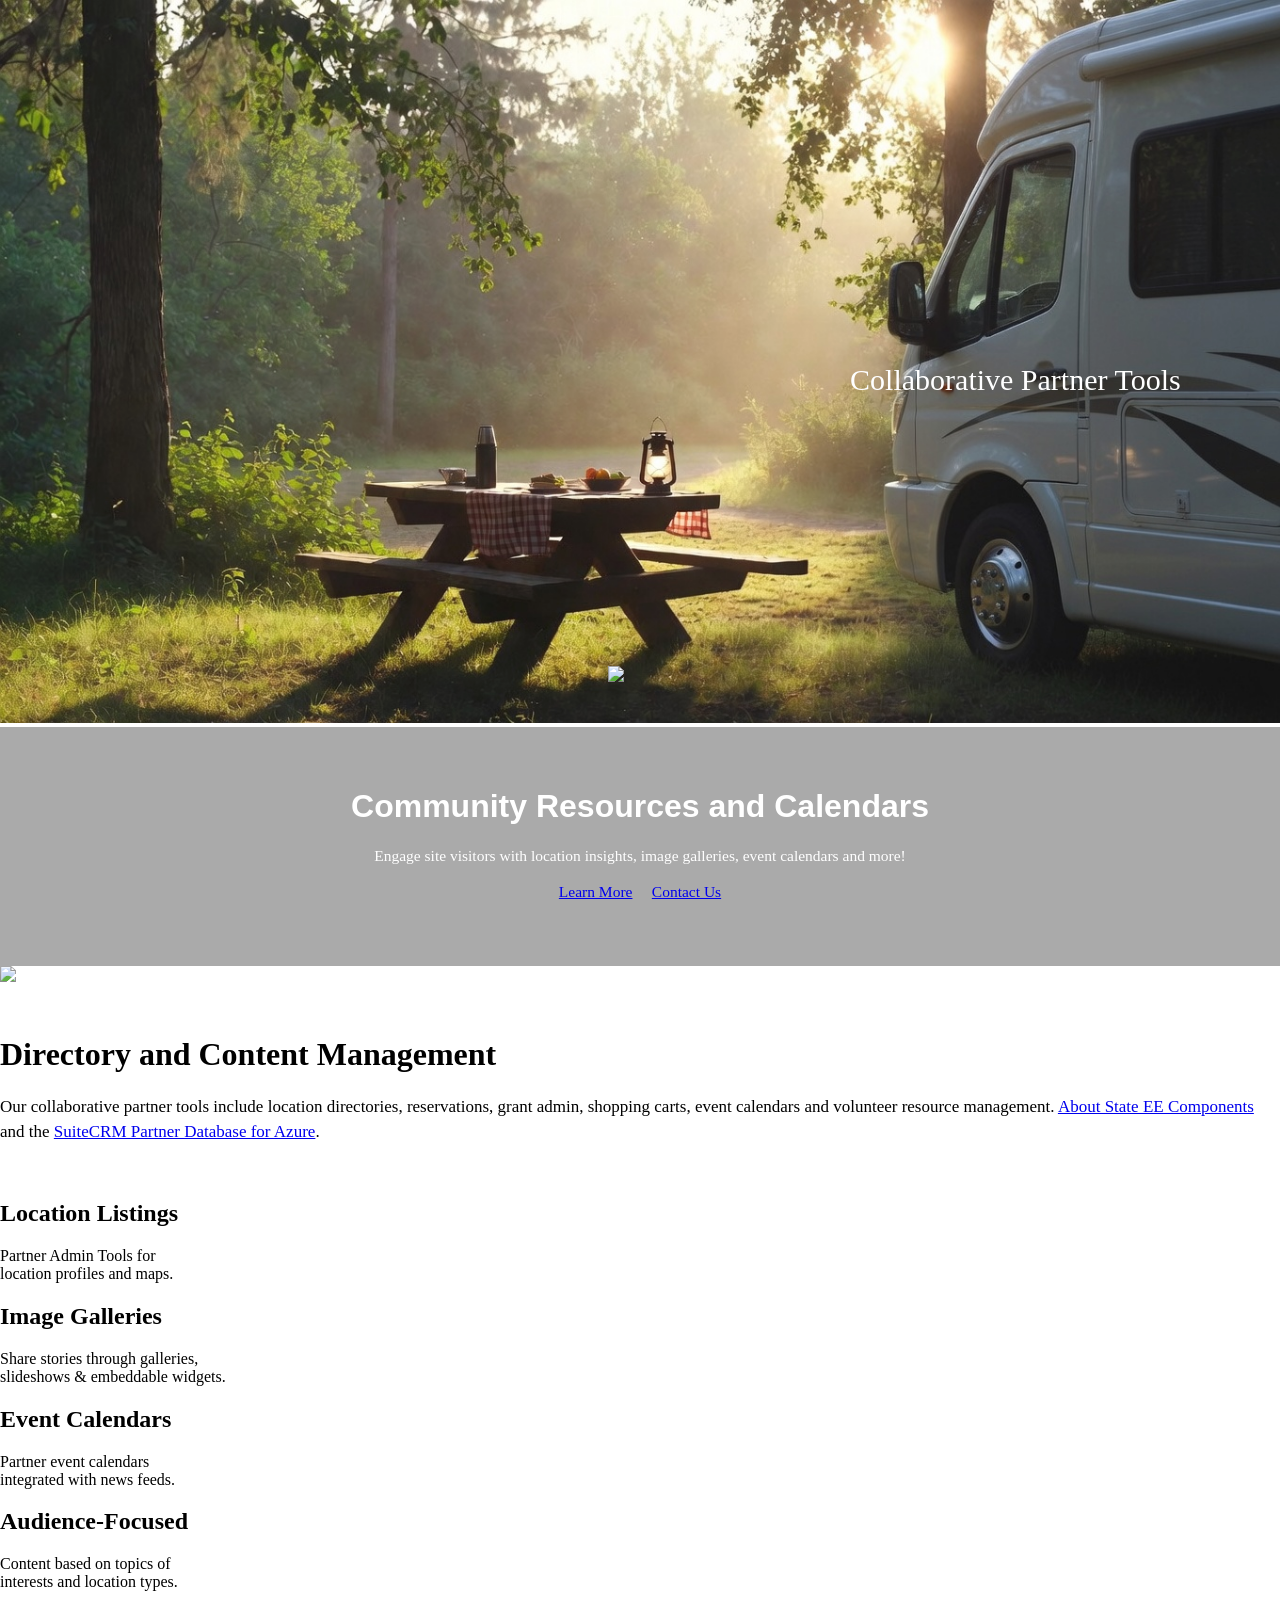
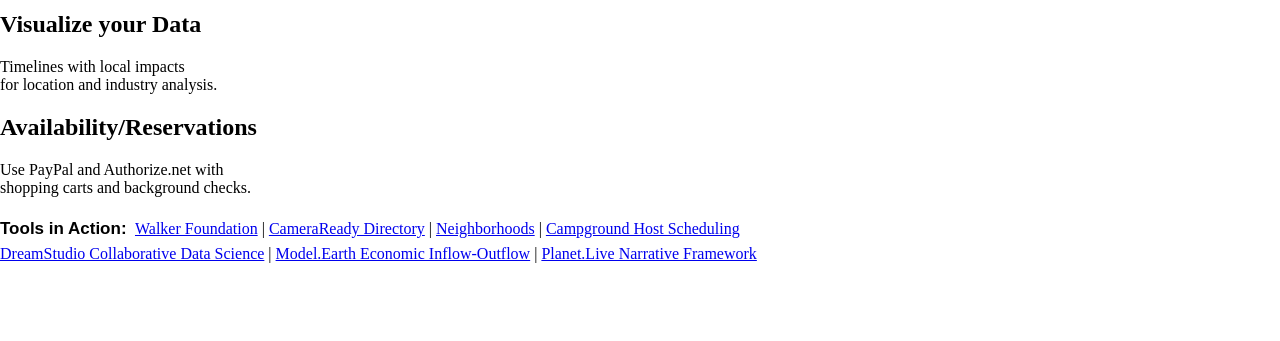
==== index.html @ 325296ad "Add images" ====
<!DOCTYPE html>
<html lang="en-us">
<head>
<meta charset="utf-8">
<meta http-equiv="content-type" content="text/html; charset=UTF-8">
<link rel="shortcut icon" href="data:image/x-icon;," type="image/x-icon">
<meta name="viewport" content="width=device-width, initial-scale=1">

<title>SuiteCRM Partner Tools</title>
<link type="text/css" rel="stylesheet" href="/localsite/css/base.css" id="/localsite/css/base.css" />
<script type="text/javascript" src="/localsite/js/localsite.js?showheader=true"></script>

<!-- might switch to columns.css instead, from dport -->
<link href="css/core-base.css" rel="stylesheet" type="text/css">
<link href="css/planet.css" rel="stylesheet" type="text/css">

<style type='text/css'>
#headerbar, #local-header {
	displayX: none;
}
.fullbackground:hover{
    height:550px;
}

h1 {
	font-familyX: "Fira Sans";
}
h2 {
	fontX: 800 24px/30px "Fira Sans",Axiforma,"Gotham Pro",Arial,serif;
	font-weight: 400px;
	colorX: #292d34;
}
.introTitle {
	font-family: 'Fira Sans';
	font-size: 38px;
	line-height: 42px;
	color: #fcfcfc;
}
a:hover {
	text-decoration: underline;
}
#crossfade {
    position:relative;
}
#crossfade img {
    opacity: 1;
    -webkit-transition: opacity 1s ease-in-out;
    -moz-transition: opacity 1s ease-in-out;
    -o-transition: opacity 1s ease-in-out;
    -ms-transition: opacity 1s ease-in-out;    
    transition: opacity 1s ease-in-out;
}
#crossfade img.top {
	position:absolute;
}
#crossfade img.top:hover {
	opacity:0;
}
#showSide {
	display: none;
}
@media (max-width:800px) {
	.introTitle {
			font-size: 28px;
	}
}
#mainTitle {
	color: #fff;
	font-size: 30px;
	position: absolute;
	top: 50%;
	right: 6%;
}
@media (max-width:1000px) {
	#mainTitle {
		font-size: 24px;
		right: 9%;
	}
}
@media (max-width:800px) {
	#mainTitle {
		font-size: 18px;
		right: 8%;
	}
	#titleTwo {
		font-size: 24px;
	}
	#pageDownArrow {
		display: none;
	}
}
</style>
</head>

<body style="margin:0px">

<script>
if (location.host.indexOf('componentcore') >= 0) {window.location="https://dreamstudio.com/inspire/";}
/* Could this be preventing header from displaying? */
/*
if(typeof param=='undefined'){ var param={}; }
if (location.host.indexOf('componentcore') >= 0) {
	param.startTitle = "ComponentCore"	
	document.title = "ComponentCore - " + document.title
	param.titleArray = ["Compoent","Core"]	
	//param.headerLogo = "<img src='/inspire/img/home/leaf-32.png' style='width:33px; margin-right:2px'>";
	//param.headerLogoSmall = "<img src='/inspire/img/home/leaf-32.png' style='width:33px; margin-right:2px'>";
}
*/
</script>

<div  style="position:relative">
	<div id="crossfade"><img class="topX" src="img/camphost/picnic-rv.jpg" style="opacity:0.95;width:100%;max-width:2000px" /></div>

		<div id="mainTitle">Collaborative Partner Tools &nbsp;&nbsp;</div>

		<a href="#community" id="pageDownArrow"><img src="../localsite/img/icon/arrow/page-down.png" style="position:absolute; bottom:45px; left: 50%; width:64px; margin-left:-32px"></a>
</div>

<div style="background:#aaa;clear:both;text-align:center;padding:40px 20px 50px 20px;color:#fff">
	<div>

		<!-- Local Directories that Inspire Exploration! -->
		<h1 id="titleTwo" style="color:#fff; font-family: 'Nunito Sans', Lato, 'Helvetica Neue', Helvetica, Arial, sans-serif;">Community Resources and&nbsp;Calendars</h1>

		<!--
	<p class="introTitle">Community <span style="white-space: nowrap;">Resources and Calendars</span></p>
		-->

	<!-- Destination Marketing -->
	<p style="font-size:15.5px">

		<span style="line-height: 1em;">
		Engage site visitors with location insights, image galleries, <span style="white-space: nowrap;">event calendars and more!</span>
		</span>

	<br>

	<br>

	<a href="#community" class="regbutton">Learn More</a> &nbsp; &nbsp;
	<a href="contact" class="regbutton regbutton-green">Contact Us</a>
	</p>
	</div>
	
</div>

<a name="details"></a>
<div id="crossfade"><img class="topX" src="img/home/camphost-short.jpg" style="opacity:0.95;width:100%;max-width:2000px" /></div>


<!--
	<b>Core Functionality</b><br />
	Content Management<br />
	Rich-Text Editor<br />
	Membership&nbsp;Mailing Lists<br />
	Subscriber Management<br />
	Newsletter Production Tools<br />
	Location Management<br />
	Image Management<br />
	Event Calendars<br />
	Ticket Sales<br />
	Shopping Cart<br />
	Survey Builder
-->
	
<!-- 3 Column -->
	<div id="community" class="container" style="margin-top:10px">
		<br>

		<h1>Directory and Content&nbsp;Management</h1>

		<div style="font-size:17px; line-height:25px">Our collaborative partner tools include location directories, reservations, grant admin, shopping carts, event calendars and volunteer resource management. <a href="../education/">About&nbsp;State&nbsp;EE&nbsp;Components</a> and the <a href="../profile/crm/">SuiteCRM&nbsp;Partner&nbsp;Database&nbsp;for&nbsp;Azure</a>.</div><!-- Partner&nbsp;Directory&nbsp;Updates-->
		<br><br>

	  <div class="footerColumn">
			<div class="footerColumnInside">
		    <h2>Location Listings</h2>
		    <p>
		    	Partner Admin Tools for<br>
		    	location profiles and maps.<br>
		    	
		    </p>
		    </div>
			</div>

		<div class="footerColumn">
			<div class="footerColumnInside">
		    <h2>Image Galleries</h2>
		    <p>
		    	Share stories through galleries,<br>
		    	slideshows & embeddable widgets.

		    </p>
		    </div>
	    </div>

			<!--
	    <div class="footerColumn">
			<div class="footerColumnInside">
		    <h2>Itinerary eNews</h2>
		    <p>
		    	Travel updates based on<br>
		    	selected destinations.<br>
		    	
		    </p>
		    </div>
			</div>
			-->

	    <div class="footerColumn">
	    	<div>
	    	<h2>Event Calendars</h2>

	    	<p>
	    		Partner event calendars<br>
	    		integrated with news feeds.<br>
	    	</p>
	    	</div>
	    </div>

	    <div style="clear:both"></div>
	    

	    <div class="footerColumn">
				<div class="footerColumnInside">
			    <h2>Audience-Focused<!--Audience-Driven--></h2>
			    <p>
			    	Content based on topics of<br>
			    	interests and location types.<br>
			    	<!--
		    		<a href="http://explore.gastateparks.org/location/request/app.aspx" target="app">Interests Sample</a>
						-->
			    </p>
			    </div>
			</div>

		<div class="footerColumn">
			<div class="footerColumnInside">
		    <h2>Visualize your Data</h2>
		    <p>
		    	Timelines with local impacts<br>
		    	for location and industry analysis.<br>
		    </p>
		    </div>
	    </div>

	    <div class="footerColumn">
	    	<div>
	    	<h2>Availability/Reservations</h2>

	    	<p>
	    		Use PayPal and Authorize.net with<br>
	    		shopping carts and background checks.
	    	</p>
	    	</div>
	    </div>

	    <div style="clear:both"></div>

	</div>

	<div class="clear"></div>
<!-- / 3 Column -->


<style>
#footer-navigation a:link, #footer-navigation a:visited  {
	color: #70ccff !important;
}
</style>


	<div style="font-size: 16px" class="container">
		<div style="margin:0px 0px 60px 0px">
		
		<div style="font-size: 16px;">
			
			<span style="font-family: 'Open Sans', 'Helvetica Neue', Arial, Helvetica, sans-serif; font-size:17px; line-height:32px"><b>Tools in Action:&nbsp;</b></span>&nbsp;<a href="https://walker-foundation.org">Walker Foundation</a> | <a href="https://cameraready.georgia.org/">CameraReady Directory</a> | <a href="https://Glenwoodpark.com">Neighborhoods</a> |<!-- <a href="https://meddin.com/net/go/properties.aspx">Properties</a> |--> <a href="https://explore.gastateparks.org/volunteer/campground">Campground Host Scheduling</a><br>


			<a href="https://dreamstudio.com">DreamStudio Collaborative Data Science</a> | 
			<a href="https://model.earth">Model.Earth Economic Inflow-Outflow</a> | 
			<a href="https://planet.live">Planet.Live Narrative Framework</a> 

			<!--
			Our partner admin tools make listing management simple. <a href="contact">Get in touch!</a><br><br>
			We also specialize in environmental impact <a href="/localsite/info/">Input-Output widgets</a>.
			-->

			<!--
			Add <a href="/setup">Partner Management Tools</a> to your website.<br>
			Explore environmental best practices in <a href="https://model.earth">model.earth</a>.<br>
			-->

			<!--
			Our&nbsp;focus&nbsp;is&nbsp;on <a href="https://www.epa.gov/sustainable-management-food">The&nbsp;Sustainable Management&nbsp;of&nbsp;Food</a> and <a href="https://model.earth/localsite/map/#show=farmfresh">Farm Fresh Produce</a> to reduce delivery distances.
			-->
			<br><br>
		</div>
	</div>



 
</body>
</html>
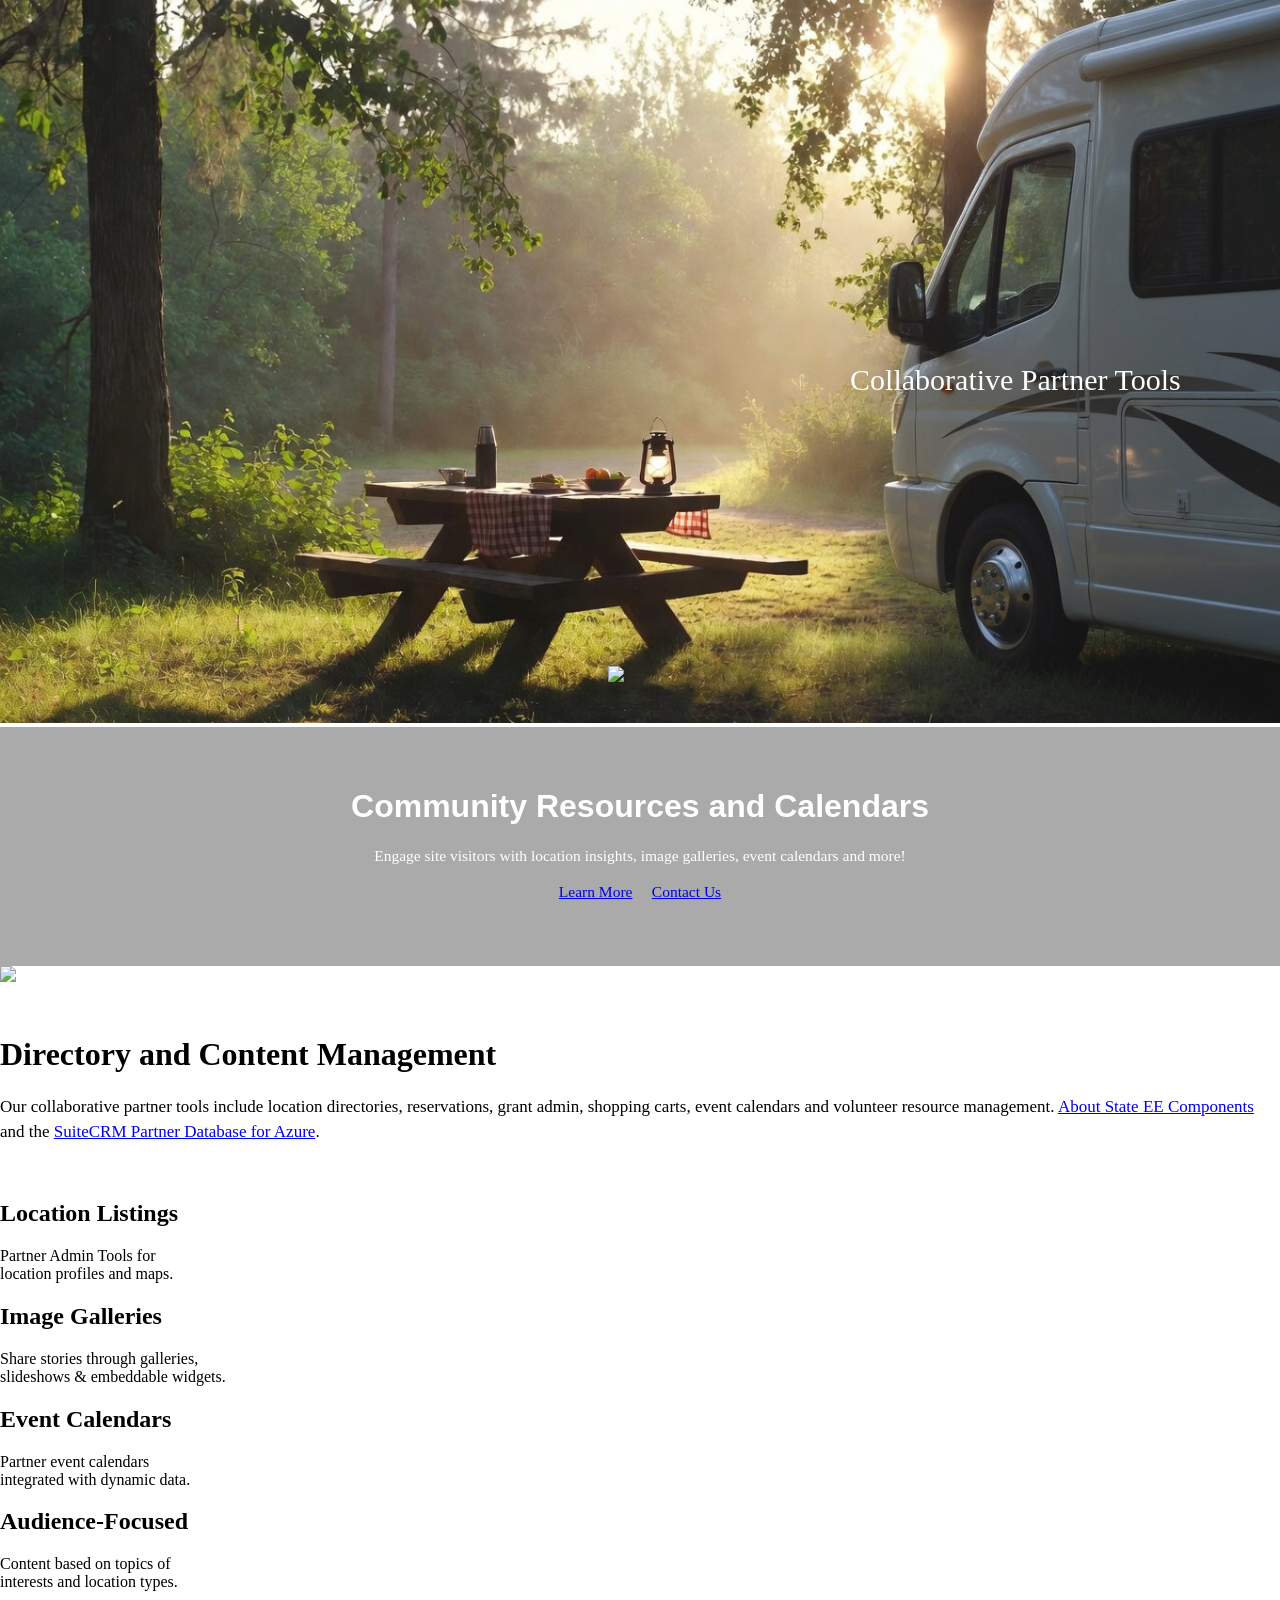
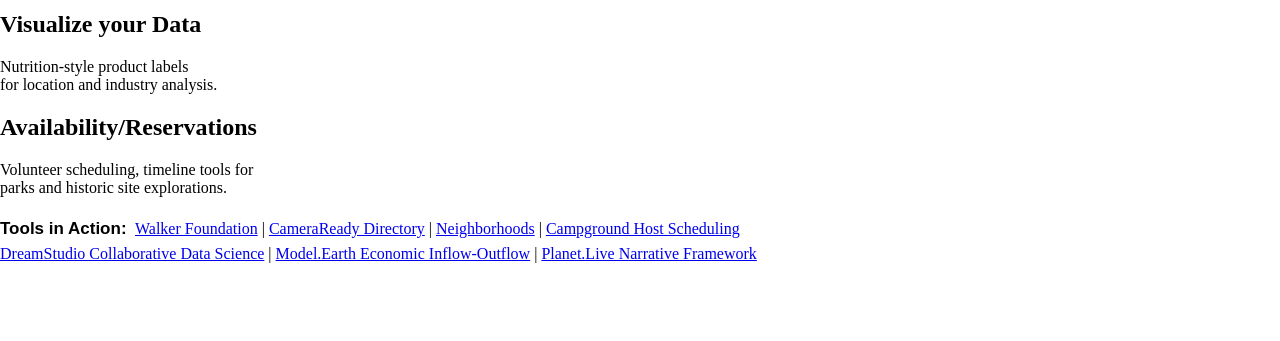
==== commit 29e69692: "info update" ====
--- a/index.html
+++ b/index.html
@@ -214,7 +214,7 @@
 
 	    	<p>
 	    		Partner event calendars<br>
-	    		integrated with news feeds.<br>
+	    		integrated with dynamic data.<br>
 	    	</p>
 	    	</div>
 	    </div>
@@ -239,7 +239,7 @@
 			<div class="footerColumnInside">
 		    <h2>Visualize your Data</h2>
 		    <p>
-		    	Timelines with local impacts<br>
+		    	Nutrition-style product labels<br>
 		    	for location and industry analysis.<br>
 		    </p>
 		    </div>
@@ -250,8 +250,8 @@
 	    	<h2>Availability/Reservations</h2>
 
 	    	<p>
-	    		Use PayPal and Authorize.net with<br>
-	    		shopping carts and background checks.
+	    		Volunteer scheduling, timeline tools for<br>
+	    		parks and historic site explorations.
 	    	</p>
 	    	</div>
 	    </div>
@@ -279,7 +279,7 @@
 			<span style="font-family: 'Open Sans', 'Helvetica Neue', Arial, Helvetica, sans-serif; font-size:17px; line-height:32px"><b>Tools in Action:&nbsp;</b></span>&nbsp;<a href="https://walker-foundation.org">Walker Foundation</a> | <a href="https://cameraready.georgia.org/">CameraReady Directory</a> | <a href="https://Glenwoodpark.com">Neighborhoods</a> |<!-- <a href="https://meddin.com/net/go/properties.aspx">Properties</a> |--> <a href="https://explore.gastateparks.org/volunteer/campground">Campground Host Scheduling</a><br>
 
 
-			<a href="https://dreamstudio.com">DreamStudio Collaborative Data Science</a> | 
+			<a href="../home/">DreamStudio Collaborative Data Science</a> | 
 			<a href="https://model.earth">Model.Earth Economic Inflow-Outflow</a> | 
 			<a href="https://planet.live">Planet.Live Narrative Framework</a> 
 
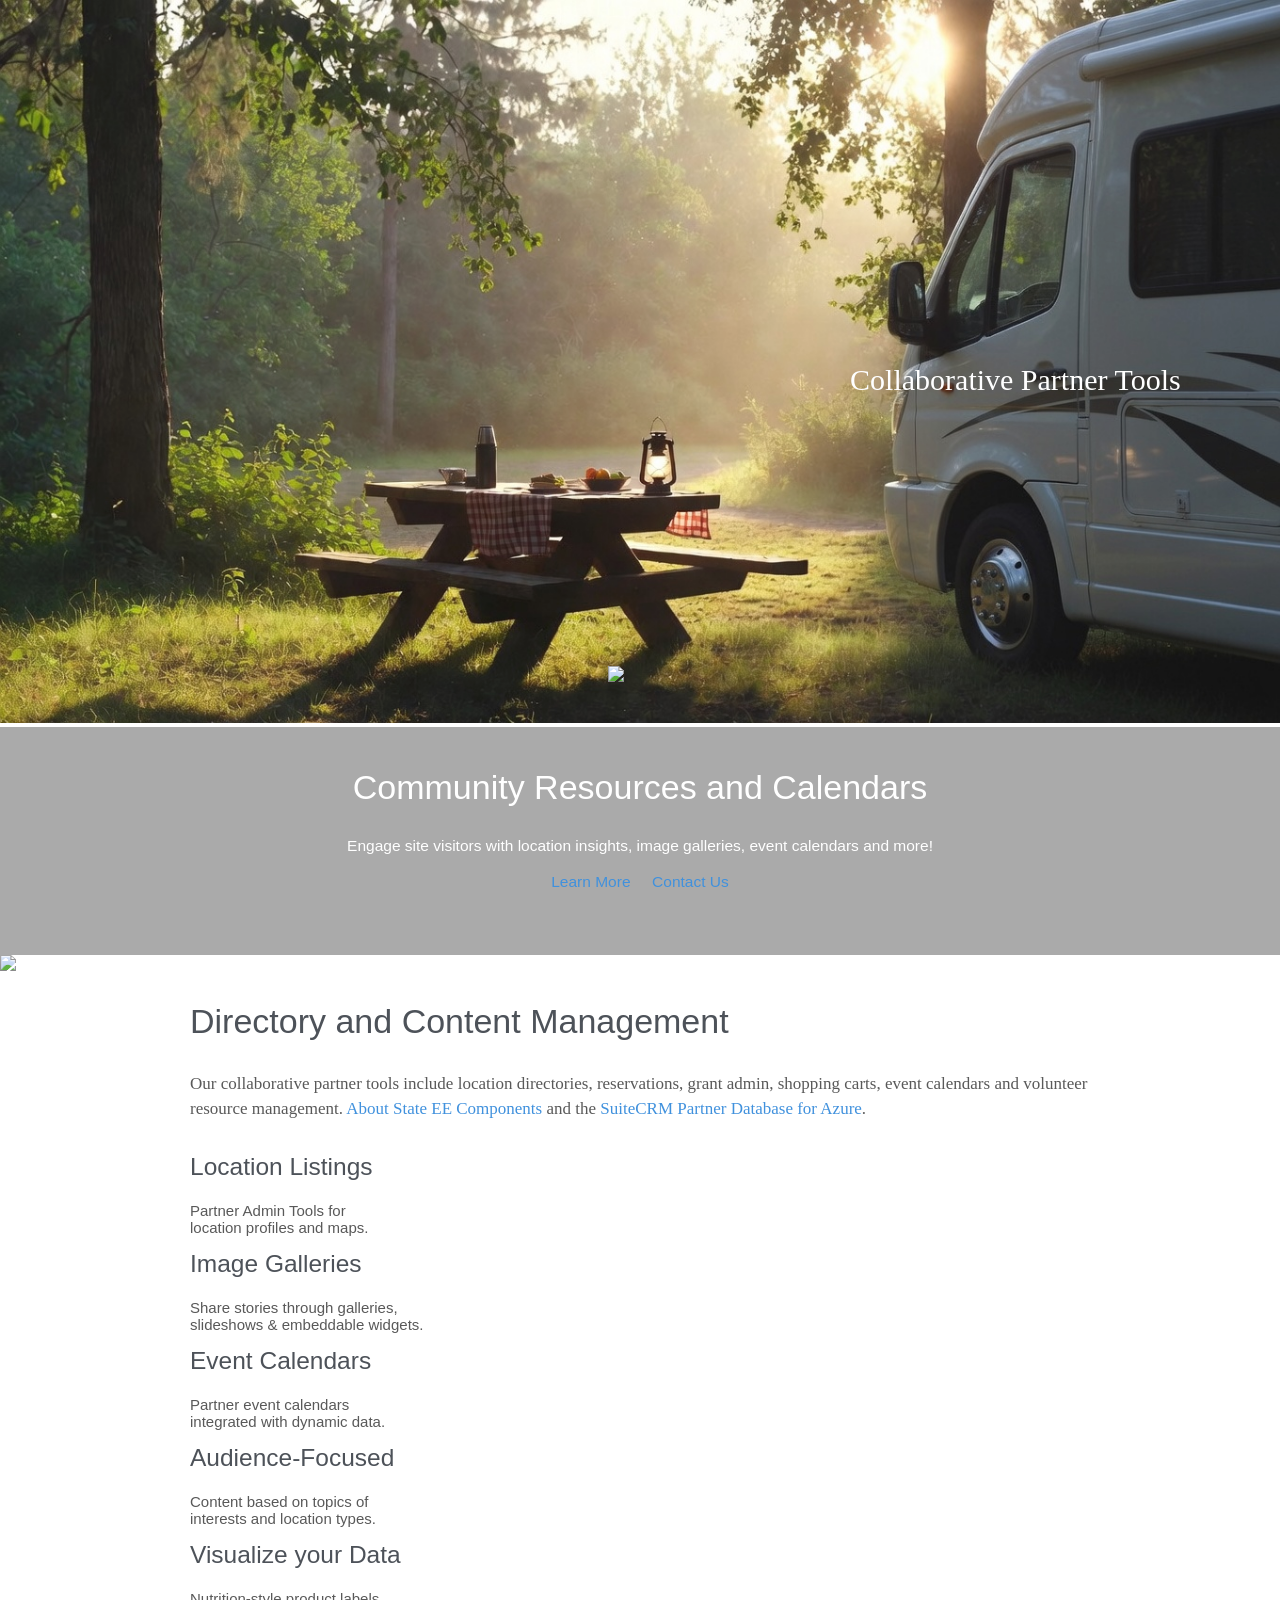
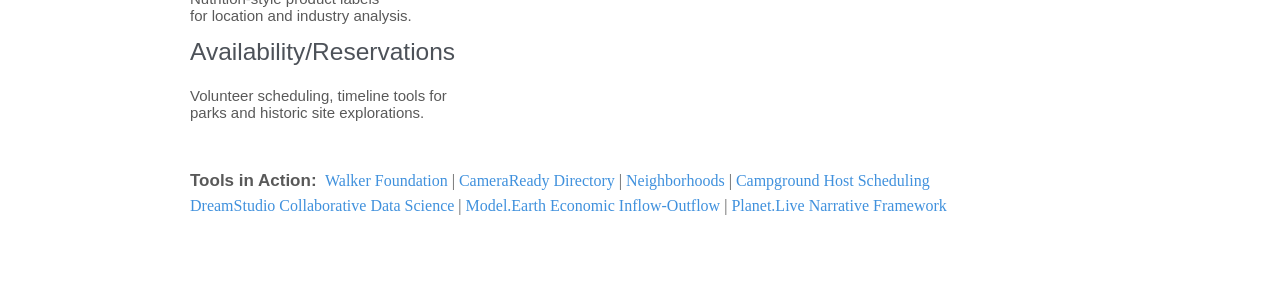
==== commit 52965294: "Fix line spacing gap" ====
--- a/index.html
+++ b/index.html
@@ -11,6 +11,7 @@
 <script type="text/javascript" src="/localsite/js/localsite.js?showheader=true"></script>
 
 <!-- might switch to columns.css instead, from dport -->
+
 <link href="css/core-base.css" rel="stylesheet" type="text/css">
 <link href="css/planet.css" rel="stylesheet" type="text/css">
 
--- a/css/core-base.css
+++ b/css/core-base.css
@@ -0,0 +1,361 @@
+/* Changes to Base originate at Core /base/css/base.css */
+
+label {
+  margin-right:10px;
+}
+table {
+  border-spacing:0px;
+}
+td {
+  padding:0px;
+  vertical-align: top;
+}
+body {
+    /*position: relative;*/
+    font-size: 13.5px;
+    color: #595959;
+    -webkit-font-smoothing: antialiased;
+}
+
+input {
+  padding-left:5px;
+  margin-right:2px;
+}
+input, select {
+  margin-bottom:8px;
+}
+input[type="radio"] {
+  margin-right:5px;
+}
+/*
+input, textarea {
+Creates gap on some image buttons. Might reactivate after search page graphic button and others changed.
+*/
+textarea {
+    border:solid 1px #777;
+}
+/* input needed below for search field. Might remove others id conflicts arrise */
+input, label, button, select, textarea {
+  font-size: 13.5px;
+  font-weight: normal;
+  line-height: 20px;
+}
+a {
+  text-decoration: none;
+}
+/* conflicts with buttons */
+a:link {
+  color: #4091dd;
+}
+a:visited {
+  color: #4091dd;
+}
+p {
+  margin-top: 0px;
+  margin-bottom: 14px;
+  font-family: 'Open Sans', 'Helvetica Neue', Arial, Helvetica, sans-serif;
+  font-size: 15px;
+}
+
+h1, h2, h3, h4 {
+    font-family: 'PT Sans', sans-serif;
+    font-weight: normal;
+    color: rgb(77, 82, 89);
+    margin:0px;
+}
+h1 {
+  font-size: 34px;
+  line-height: 40px;
+  margin-bottom: 30px;
+}
+h2 {
+  font-size: 24.5px;
+  line-height: 27px;
+  margin-bottom: 22px;
+}
+h3 {
+  font-size: 1.27em;
+  line-height: 1.3em;
+  margin-top: 20px;
+  margin-bottom: 16px;
+}
+h4 {
+  font-size: 1.20em;
+  line-height: 26px;
+  margin-top: 15px;
+  margin-bottom: 0px;
+  color:#777;
+}
+sup {
+  line-height: 0.8em;
+  font-size: 0.6em;
+}
+@media print 
+{
+  .noprint {display: none; }
+  /*
+  body{margin-top:30px; color: #000; }
+  */
+}
+@media screen {.printonly {display: none; }}
+
+.container {
+  margin:0 auto; /* centers the content */
+  max-width: 900px;
+}
+.contentArea {
+    margin: 0px; padding: 0px; 
+    padding-left: 20px; padding-right: 20px;
+    line-height: 1.4em;
+}
+.nav {
+  list-style: none;
+}
+.nav>li>a {
+  padding: 12px; /* Same as bootstrap.min.css. */
+  margin-top: 2px;
+  margin-bottom: 2px;
+  -webkit-border-radius: 5px;
+  -moz-border-radius: 5px;
+  border-radius: 5px;
+}
+.nav>li>a:hover {
+  background: #eee;
+}
+.nav-right {
+  float:right;
+}
+.nav-right ul li {
+  float:left;
+}
+.header-navigation {
+  background-color:#eceaeb;
+  margin-bottom:0px; 
+  -webkit-box-shadow: 0 4px 4px -2px #999;
+  -moz-box-shadow: 0 4px 4px -2px #999;
+  box-shadow: 0 4px 4px -2px #999;  
+}
+.main-content {
+  margin-top: 40px;
+}
+#rightColumn img {
+  /* messed up /account page */
+  /*
+  width:100%;
+  */
+}
+#footer-navigation {
+    clear:both;
+    margin-top: 40px;
+    border-top: 1px solid #d6d6d6;
+}
+
+.smartButton {
+  cursor: pointer;
+  font-family: "Open Sans", "Helvetica Neue", "Helvetica", Helvetica, Arial, sans-serif !important;
+  font-weight: normal;
+  line-height: normal;
+  margin: 1rem 0 1.11111rem;
+  position: relative;
+  text-decoration: none;
+  text-align: center;
+  display: inline-block;
+  padding: 6px 12px 6px 12px;
+  background-color: #4586f6;
+  border-color: #007ba1;
+  color: #fff;
+  -webkit-transition: background-color 300ms ease-out;
+  -moz-transition: background-color 300ms ease-out;
+  transition: background-color 300ms ease-out;
+  -webkit-appearance: none;
+  /* border: none; */
+  font-weight: normal !important;
+  -webkit-border-radius: 3px;
+  border-radius: 3px; 
+}
+.smartButton:link {
+  color: #fff !important;
+}
+.smartButton:visited {
+  color: #fff !important;
+}
+.smartButton:hover {
+  text-decoration: none !important;
+  background-color: #0077cc !important;
+}
+.smartButton.active {
+  background-color: #008cba !important;
+}
+
+.menuButtons a {
+  font-size: 14pt;
+  min-width: 250px;
+}
+
+.smartButton-lite {
+  color: #333 !important;
+  background-color: #fff !important;
+  border: 1px solid #333 !important;
+}
+.smartButton-lite:link {
+  color: #333 !important;
+}
+.smartButton-lite:visited {
+  color: #333 !important;
+}
+.smartButton-lite:hover {
+  color: #fff !important;
+}
+.smartButton-lite a {
+  color: #333 !important;
+}
+.smartButton-lite a:hover {
+  color: #fff !important;
+}
+
+@media (max-width:999px) {
+  .main-content {
+    margin-top: 14px;
+  }
+  .container {
+    padding-left:26px;
+    padding-right:16px;
+  }
+}
+
+@media (max-width:400px) {
+  h1, h2, h3, h4 {
+    line-height: 28px;
+  }
+  h1 {
+    font-size: 28px;
+    margin-bottom: 20px
+  }
+  h2 {
+    font-size: 22px;
+  }
+  h3 {
+    margin-top: 16px;
+  }
+}
+
+.left {
+  width: 49.5%; max-width:500px;float:left;
+}
+.left .inner {
+  padding-right:30px;
+}
+.left img {
+  width:100%;
+}
+.main {
+  width:50.5%; float:left;
+  min-width:150px;
+}
+.wrapleft {
+  float: none;
+  width:100%;
+}
+.wrapleft p { /* Prevents orphans */
+  overflow:hidden;
+}
+.main img {
+  width:100%;
+}
+.right {
+  width: 49.5%; max-width:500px; float:right;
+}
+.right .inner {
+  padding-left:36px;
+}
+.right img {
+  width:96%;
+}
+.clear {
+  clear:both;
+  height:30px;
+}
+.nowrap {
+  white-space: nowrap;
+}
+@media (max-width:650px) {
+  .left {
+    width:100%;
+    max-width:100%;
+    border-right-width:0px;
+    max-widthX:350px;
+  }
+  .left .inner {
+    padding-right:0px;
+  }
+  .main {
+    width:100%;
+    max-width:100%;
+    max-widthX:350px;
+  }
+  .right {
+    float:left;
+    width:100%;
+    max-width:100%;
+    border-left-width:0px;
+    max-widthX:350px;
+  }
+  .right .inner {
+    padding-left:0px;
+  }
+}
+
+@media (max-width:800px) {
+  #rightColumn { /* phase out for .right */
+    width:100%;
+    max-width:100%;
+    float:left;
+  }
+}
+.hideWide { display:none; }
+@media (max-width: 800px) {
+  .hideMobile { display:none; }
+  .showMobile { display:block; }
+}
+@media (min-width: 801px) {
+  .hideMobile { display:block; }
+  .showMobile { display:none; }
+}
+
+.optionUL {
+  margin: 12px 18px 0 0;
+  padding: 0 0 8px 16px;
+  overflow: hidden;
+  width:100%;
+  float:left;
+  border-bottom:solid #cfcfcf 1px;
+}
+.optionLabel {
+  font-size:13.5pt;
+  float:left;
+  min-width:100px;
+  min-width:140px;
+  font-weight:500;
+  margin-bottom:8px;
+  cursor: pointer;
+}
+.optionFields {
+  margin-bottom:8px;
+  overflow: visible;
+}
+
+.accordionTitle {
+  cursor: pointer;
+  font-size:12pt;
+}
+
+/* Wide Display */
+
+.settingsWide .optionUL {
+  /* border:solid #ccc 1px; */
+}
+.settingsWide .optionFields {
+  overflow: auto;
+}
+
+
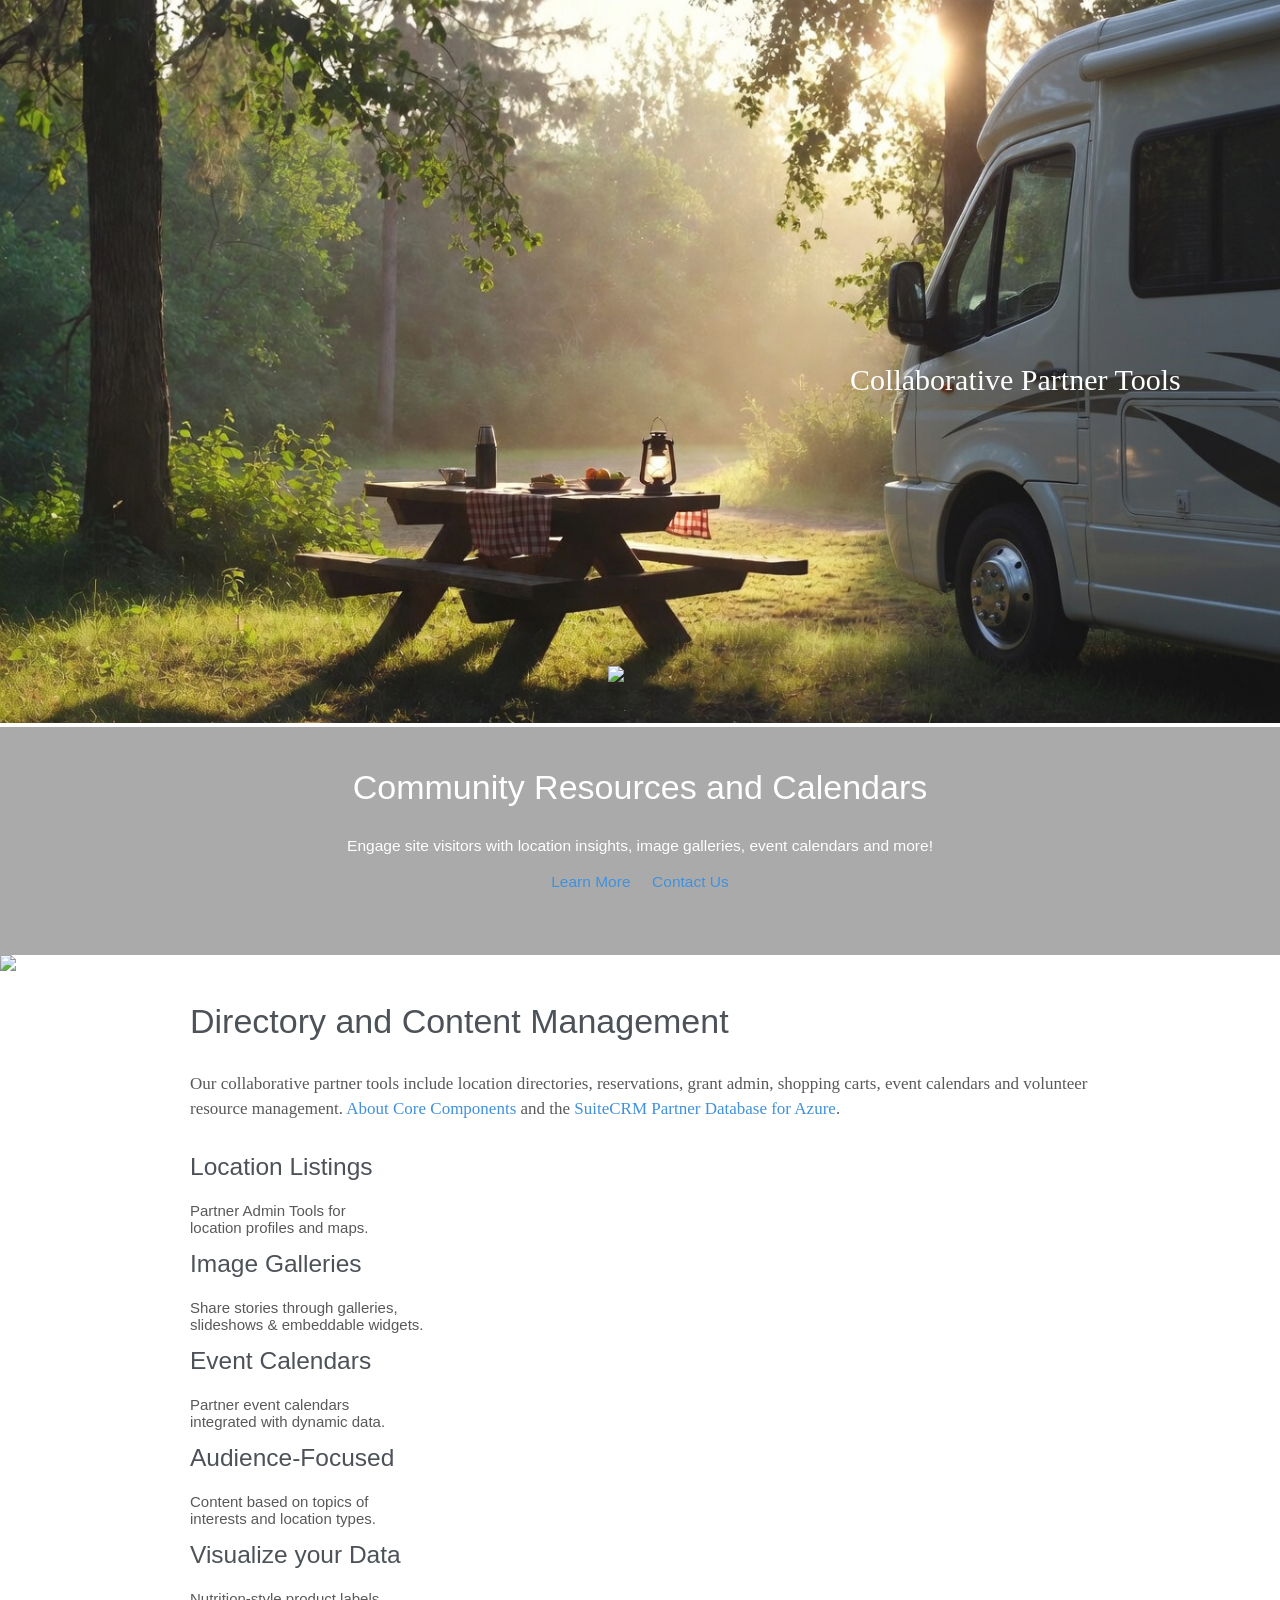
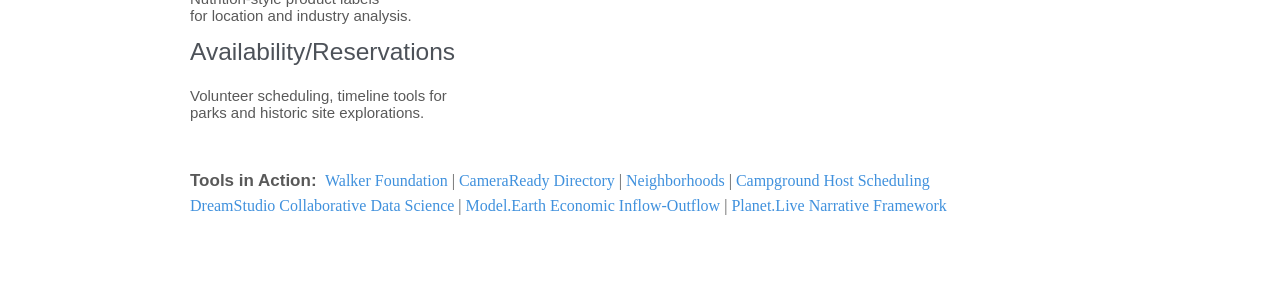
==== commit a4ca7b3d: "Core link" ====
--- a/index.html
+++ b/index.html
@@ -171,7 +171,7 @@
 
 		<h1>Directory and Content&nbsp;Management</h1>
 
-		<div style="font-size:17px; line-height:25px">Our collaborative partner tools include location directories, reservations, grant admin, shopping carts, event calendars and volunteer resource management. <a href="../education/">About&nbsp;State&nbsp;EE&nbsp;Components</a> and the <a href="../profile/crm/">SuiteCRM&nbsp;Partner&nbsp;Database&nbsp;for&nbsp;Azure</a>.</div><!-- Partner&nbsp;Directory&nbsp;Updates-->
+		<div style="font-size:17px; line-height:25px">Our collaborative partner tools include location directories, reservations, grant admin, shopping carts, event calendars and volunteer resource management. <a href="../core/">About&nbsp;Core&nbsp;Components</a> and the <a href="../profile/crm/">SuiteCRM&nbsp;Partner&nbsp;Database&nbsp;for&nbsp;Azure</a>.</div><!-- Partner&nbsp;Directory&nbsp;Updates-->
 		<br><br>
 
 	  <div class="footerColumn">
